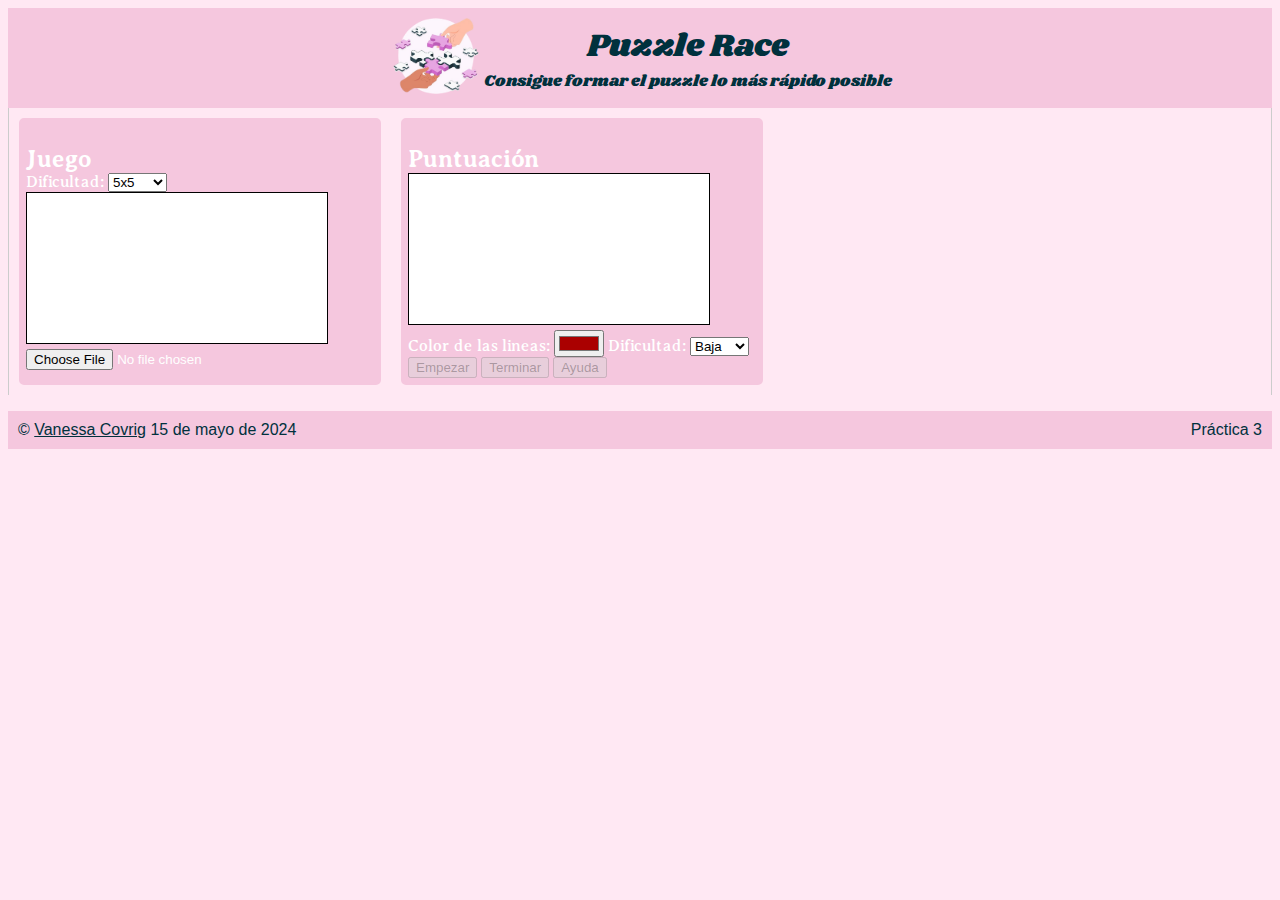
==== index.html @ 5728b84d "Primeros archivos" ====
<!DOCTYPE html>
<html lang="en">
<head>
    <title> Puzzle Race </title>
	<meta charset="UTF-8">
    <meta name="viewport" content="width=device-width, initial-scale=1.0">
    <link rel="stylesheet" href="css/fontello.css">
    <link rel="preconnect" href="https://fonts.googleapis.com">
    <link rel="preconnect" href="https://fonts.gstatic.com" crossorigin>
    <link href="https://fonts.googleapis.com/css2?family=Shrikhand&display=swap" rel="stylesheet">
    <link href="https://fonts.googleapis.com/css2?family=Arbutus+Slab&family=Averia+Serif+Libre:ital,wght@0,300;0,400;0,700;1,300;1,400;1,700&family=Shrikhand&display=swap" rel="stylesheet">
	<link rel="stylesheet" type="text/css" href="styles/navbar.css">
    <link rel="stylesheet" type="text/css" href="styles/body.css">
	<script src="scripts.js"></script>
	
</head>
<body class="cuerpo">
	<header class="navbar">
		<a href="index.html"><img src="img/logo3.png" alt="Logo"></a>
		<div>
			<h1> Puzzle Race </h1>
			<p>Consigue formar el puzzle lo más rápido posible</p>
		</div>
	</header>

	<div id="div-score" style="display:none">
		<section>
			<h2>Marcador</h2>
			<ul>
				<li>Piezas desordenadas: <span id="score-pieces"></span></li>
				<li>Movimientos realizados: <span id="score-movs"></span></li>
				<li>Tiempo: <span id="score-time"></span></li>
			</ul>
		</section>
	</div>

	<div>
		<section class="secciones">
			<h2> Juego </h2>
            <label for="difficulty">Dificultad: </label>
					<select id="difficulty" onchange="changeDifficulty(this.value);">
						<option value="2">5x5</option>
						<option value="3">7x7</option>
						<option value="4">10x10</option>
					</select>
			<canvas id="cv01"></canvas>
			<footer>
				<input id="input-file" type="file" accept="image/*" onchange="loadImage();">
			</footer>
		</section>

		<section class="secciones">
			<h2>Puntuación</h2>
			<canvas id="cv02"></canvas>
			<footer>
				<div>
					<label for="stk-color">Color de las lineas: </label>
					<input type="color" id="stk-color" value="#aa0000" onchange="changeStrokeColor(this.value);">
					<label for="difficulty">Dificultad: </label>
					<select id="difficulty" onchange="changeDifficulty(this.value);">
						<option value="2">Baja</option>
						<option value="3">Media</option>
						<option value="4">Alta</option>
					</select>
				</div>
				<div>
					<button id="begin-button" onclick="beginGame();" disabled>Empezar</button>
					<button id="end-button" onclick="endGame();" disabled>Terminar</button>
					<button id="help-button" onclick="helpButton();" disabled>Ayuda</button>
				</div>
			</footer>
		</section>
	</div>

	<footer class = "Pie">
        <p>© <a href="acerca.html">Vanessa Covrig</a> <time datetime="2024-03-10"> 15 de mayo de 2024</time></p>
        <p> Práctica 3 </p>
      </footer>
	<script>loadCanvas();</script>
</body>
</html>
---- css/fontello.css ----
@font-face {
  font-family: 'fontello';
  src: url('../font/fontello.eot?13090545');
  src: url('../font/fontello.eot?13090545#iefix') format('embedded-opentype'),
       url('../font/fontello.woff2?13090545') format('woff2'),
       url('../font/fontello.woff?13090545') format('woff'),
       url('../font/fontello.ttf?13090545') format('truetype'),
       url('../font/fontello.svg?13090545#fontello') format('svg');
  font-weight: normal;
  font-style: normal;
}
/* Chrome hack: SVG is rendered more smooth in Windozze. 100% magic, uncomment if you need it. */
/* Note, that will break hinting! In other OS-es font will be not as sharp as it could be */
/*
@media screen and (-webkit-min-device-pixel-ratio:0) {
  @font-face {
    font-family: 'fontello';
    src: url('../font/fontello.svg?13090545#fontello') format('svg');
  }
}
*/
[class^="icon-"]:before, [class*=" icon-"]:before {
  font-family: "fontello";
  font-style: normal;
  font-weight: normal;
  speak: never;

  display: inline-block;
  text-decoration: inherit;
  width: 1em;
  margin-right: .2em;
  text-align: center;
  /* opacity: .8; */

  /* For safety - reset parent styles, that can break glyph codes*/
  font-variant: normal;
  text-transform: none;

  /* fix buttons height, for twitter bootstrap */
  line-height: 1em;

  /* Animation center compensation - margins should be symmetric */
  /* remove if not needed */
  margin-left: .2em;

  /* you can be more comfortable with increased icons size */
  /* font-size: 120%; */

  /* Font smoothing. That was taken from TWBS */
  -webkit-font-smoothing: antialiased;
  -moz-osx-font-smoothing: grayscale;

  /* Uncomment for 3D effect */
  /* text-shadow: 1px 1px 1px rgba(127, 127, 127, 0.3); */
}

.icon-home:before { content: '\e800'; } /* '' */
.icon-search:before { content: '\e801'; } /* '' */
.icon-doc-new:before { content: '\e802'; } /* '' */
.icon-clock:before { content: '\e804'; } /* '' */
.icon-star:before { content: '\e805'; } /* '' */
.icon-star-empty:before { content: '\e806'; } /* '' */
.icon-star-half:before { content: '\e807'; } /* '' */
.icon-users:before { content: '\e808'; } /* '' */
.icon-login:before { content: '\f02c'; } /* '' */
.icon-logout:before { content: '\f02d'; } /* '' */
.icon-menu-1:before { content: '\f0c9'; } /* '' */
.icon-star-half-alt:before { content: '\f123'; } /* '' */
.icon-user-plus:before { content: '\f234'; } /* '' */
---- styles/navbar.css ----
*{
	box-sizing: border-box;
    scroll-behavior: smooth;
}

.navbar{
    background-color:#f5c7de;
    display: flex;
    align-items: center;
    justify-content: center;
    text-align: center;

    > div {
        > h1 {
            padding: 0px; 
            color: #00313D;
            font-family: "Shrikhand", serif;
            font-weight: 200;
            text-align: center;
            margin: 0;
        }

        > p {
            font-family: "Shrikhand", serif;
            color: #00313d;
        }
    }
       
}

.cuerpo {
    background-color: #FFE8F3;
}

.Pie {
    background-color: #f5c7de;
    padding: 10px;
    display: flex;
    justify-content: space-between;
    > p {
        font-family: Arial;
        color: #00313d;
        margin: 0;
  
      > a {
        text-decoration:underline;
        color: #00313d;
      }
    }
  }

  .secciones {
    margin: 10px;
    color: white;
    background-color: #f5c7de;
    border: 2px solid #f5c7de; 
    border-radius: 5px;
    padding: 5px; 
    font-family: "Averia Serif Libre", serif;
  }
---- styles/body.css ----
*{
	box-sizing: border-box;
    scroll-behavior: smooth;
}

#modal{
	position: fixed; 
	width: 100%;
	height: 100%;
	margin: 0 auto;

  	margin-top: -8px;
	margin-left: -8px;
	background-color: rgba(50,50,50,0.3);
}

#modal2{
	overflow: hidden;
	width: 300px;
	height: 124px;
    background-color: slategray;
	margin: 128px auto;
	border: 1px solid black;
}

#modal2 > p{
	margin: 16px auto;
}

#div-score h2{
	text-align: center;
}

div > section > ul{
	list-style: none;
}

canvas{
	border:1px solid black;
	background-color: white;
}

img{
	max-width: 100%;
	max-height: 100%;
}

a{
	text-decoration: none;
}

a:hover{
	text-decoration: underline;
}

button{
	cursor: pointer;
}

body > header{
	color: #fff;
	overflow: hidden;

	display: flex;
	flex-direction: row;
	text-align: center;
}

body > header img{
	align-self: flex-start;
	width: 96px;
	height: 96px;
}


body > header > div > h1,
body > header > div > p{
	margin: 0;
	font-family: Georgia, serif;
}

body > footer{
	text-align: center;
	overflow: hidden;
	padding: .5em;
	margin-top: 1em;
}

body > footer > p{
	margin: 0;
}

body > div{
	display: flex;
	flex-wrap: wrap;

	border: 1px solid #ccc;
	border-top: 0px;
	border-bottom: 0px;
}

body > div > section > footer{
	width: 100%;
}

body section{
	margin: 0 auto;
	width: 362px;
}

body section > h2{
	margin-bottom: 0;
}

body > section > fieldset > ul{
	list-style: none;
	padding: 0;
}

body > section > fieldset > ul > li > span{
	font-weight: bold;
}

body > section > fieldset > ul > li > strong{
	font-weight: normal;
}

@media all and (min-width: 640px){
	body > section > fieldset{
		width: 440px;
		margin: 0 auto;
	}
}

@media all and (min-width: 1080px){
	#modal{
		width: 1080px;
	}
}
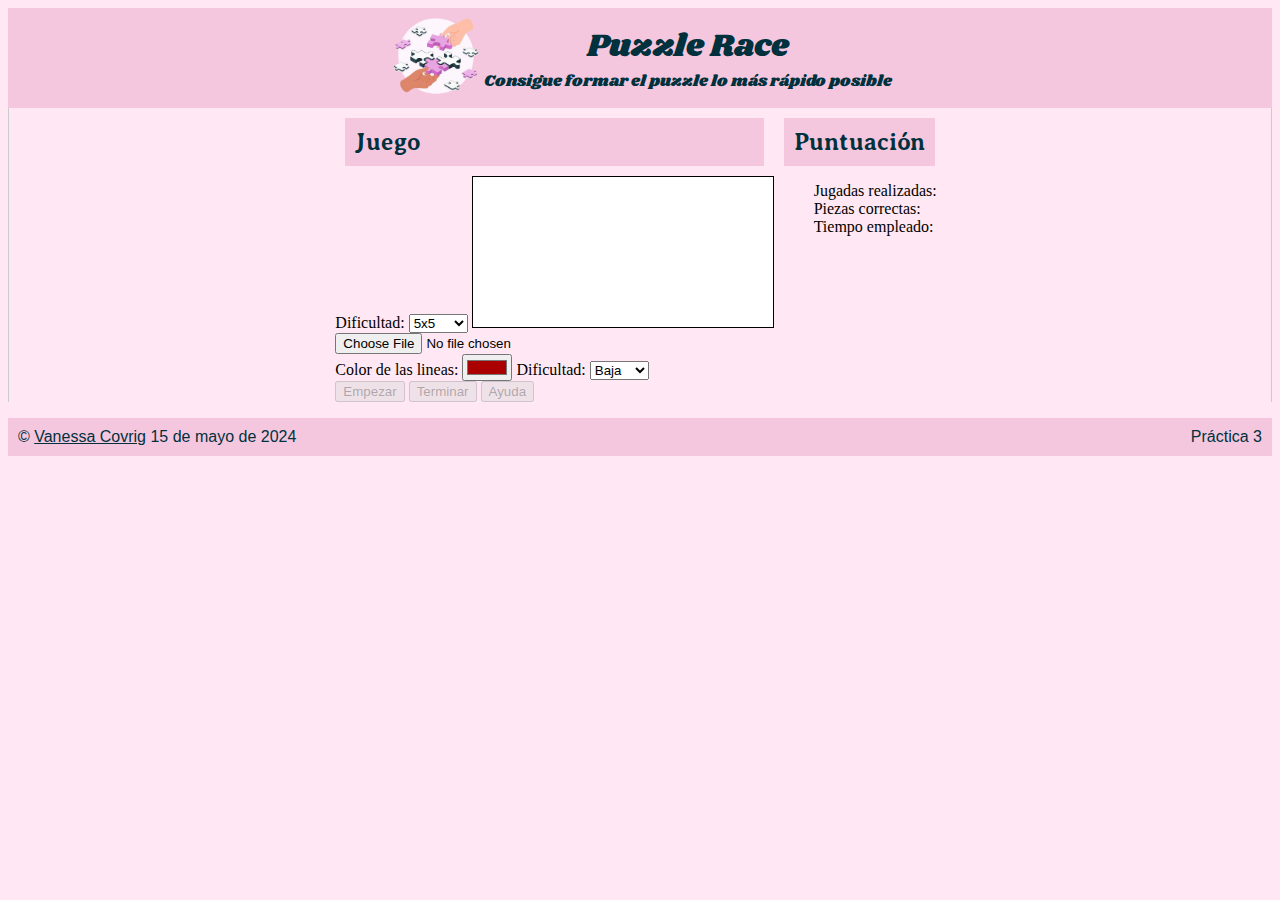
==== commit f3047255: "Terminando el html" ====
--- a/index.html
+++ b/index.html
@@ -1,81 +1,102 @@
-<!DOCTYPE html>
-<html lang="en">
-<head>
-    <title> Puzzle Race </title>
-	<meta charset="UTF-8">
-    <meta name="viewport" content="width=device-width, initial-scale=1.0">
-    <link rel="stylesheet" href="css/fontello.css">
-    <link rel="preconnect" href="https://fonts.googleapis.com">
-    <link rel="preconnect" href="https://fonts.gstatic.com" crossorigin>
-    <link href="https://fonts.googleapis.com/css2?family=Shrikhand&display=swap" rel="stylesheet">
-    <link href="https://fonts.googleapis.com/css2?family=Arbutus+Slab&family=Averia+Serif+Libre:ital,wght@0,300;0,400;0,700;1,300;1,400;1,700&family=Shrikhand&display=swap" rel="stylesheet">
-	<link rel="stylesheet" type="text/css" href="styles/navbar.css">
-    <link rel="stylesheet" type="text/css" href="styles/body.css">
-	<script src="scripts.js"></script>
-	
-</head>
-<body class="cuerpo">
-	<header class="navbar">
-		<a href="index.html"><img src="img/logo3.png" alt="Logo"></a>
-		<div>
-			<h1> Puzzle Race </h1>
-			<p>Consigue formar el puzzle lo más rápido posible</p>
-		</div>
-	</header>
-
-	<div id="div-score" style="display:none">
-		<section>
-			<h2>Marcador</h2>
-			<ul>
-				<li>Piezas desordenadas: <span id="score-pieces"></span></li>
-				<li>Movimientos realizados: <span id="score-movs"></span></li>
-				<li>Tiempo: <span id="score-time"></span></li>
-			</ul>
-		</section>
-	</div>
-
-	<div>
-		<section class="secciones">
-			<h2> Juego </h2>
-            <label for="difficulty">Dificultad: </label>
-					<select id="difficulty" onchange="changeDifficulty(this.value);">
-						<option value="2">5x5</option>
-						<option value="3">7x7</option>
-						<option value="4">10x10</option>
-					</select>
-			<canvas id="cv01"></canvas>
-			<footer>
-				<input id="input-file" type="file" accept="image/*" onchange="loadImage();">
-			</footer>
-		</section>
-
-		<section class="secciones">
-			<h2>Puntuación</h2>
-			<canvas id="cv02"></canvas>
-			<footer>
-				<div>
-					<label for="stk-color">Color de las lineas: </label>
-					<input type="color" id="stk-color" value="#aa0000" onchange="changeStrokeColor(this.value);">
-					<label for="difficulty">Dificultad: </label>
-					<select id="difficulty" onchange="changeDifficulty(this.value);">
-						<option value="2">Baja</option>
-						<option value="3">Media</option>
-						<option value="4">Alta</option>
-					</select>
-				</div>
-				<div>
-					<button id="begin-button" onclick="beginGame();" disabled>Empezar</button>
-					<button id="end-button" onclick="endGame();" disabled>Terminar</button>
-					<button id="help-button" onclick="helpButton();" disabled>Ayuda</button>
-				</div>
-			</footer>
-		</section>
-	</div>
-
-	<footer class = "Pie">
-        <p>© <a href="acerca.html">Vanessa Covrig</a> <time datetime="2024-03-10"> 15 de mayo de 2024</time></p>
-        <p> Práctica 3 </p>
-      </footer>
-	<script>loadCanvas();</script>
-</body>
+<!DOCTYPE html>
+<html lang="en">
+<head>
+    <title> Puzzle Race </title>
+	<meta charset="UTF-8">
+    <meta name="viewport" content="width=device-width, initial-scale=1.0">
+    <link rel="stylesheet" href="css/fontello.css">
+    <link rel="preconnect" href="https://fonts.googleapis.com">
+    <link rel="preconnect" href="https://fonts.gstatic.com" crossorigin>
+    <link href="https://fonts.googleapis.com/css2?family=Shrikhand&display=swap" rel="stylesheet">
+    <link href="https://fonts.googleapis.com/css2?family=Arbutus+Slab&family=Averia+Serif+Libre:ital,wght@0,300;0,400;0,700;1,300;1,400;1,700&family=Shrikhand&display=swap" rel="stylesheet">
+	<link rel="stylesheet" type="text/css" href="styles/navbar.css">
+    <link rel="stylesheet" type="text/css" href="styles/body.css">
+	<script src="scripts.js"></script>
+	
+</head>
+<body class="cuerpo">
+	<header class="navbar">
+		<a href="index.html"><img src="img/logo3.png" alt="Logo"></a>
+		<div>
+			<h1> Puzzle Race </h1>
+			<p>Consigue formar el puzzle lo más rápido posible</p>
+		</div>
+	</header>
+
+	<!--<div>
+		<section>
+			<h2>Marcador</h2>
+			<ul>
+				<li>Jugadas realizadas: <span id="score-pieces"></span></li>
+				<li>Piezas correctas: <span id="score-movs"></span></li>
+				<li>Tiempo empleado: <span id="score-time"></span></li>
+			</ul>
+		</section>
+	</div>-->
+
+	<div>
+		<section>
+			<h2 class="secciones"> Juego </h2>
+            <label for="difficulty">Dificultad: </label>
+					<select id="difficulty" onchange="changeDifficulty(this.value);">
+						<option value="2">5x5</option>
+						<option value="3">7x7</option>
+						<option value="4">10x10</option>
+					</select>
+			<canvas id="cv01"></canvas>
+			<footer>
+				<input id="input-file" type="file" accept="image/*" onchange="loadImage();">
+				<div>
+					<label for="stk-color">Color de las lineas: </label>
+					<input type="color" id="stk-color" value="#aa0000" onchange="changeStrokeColor(this.value);">
+					<label for="difficulty">Dificultad: </label>
+					<select id="difficulty" onchange="changeDifficulty(this.value);">
+						<option value="2">Baja</option>
+						<option value="3">Media</option>
+						<option value="4">Alta</option>
+					</select>
+				</div>
+				<div>
+					<button id="begin-button" onclick="beginGame();" disabled>Empezar</button>
+					<button id="end-button" onclick="endGame();" disabled>Terminar</button>
+					<button id="help-button" onclick="helpButton();" disabled>Ayuda</button>
+				</div>
+			</footer>
+		</section>
+
+
+		<section class="puntuación">
+			<h2 class="secciones">Puntuación</h2>	
+			<ul>
+				<li>Jugadas realizadas: <span id="score-pieces"></span></li>
+				<li>Piezas correctas: <span id="score-movs"></span></li>
+				<li>Tiempo empleado: <span id="score-time"></span></li>
+			</ul>
+			<!--<<canvas id="cv02"></canvas>
+			<footer>
+				<div>
+					<label for="stk-color">Color de las lineas: </label>
+					<input type="color" id="stk-color" value="#aa0000" onchange="changeStrokeColor(this.value);">
+					<label for="difficulty">Dificultad: </label>
+					<select id="difficulty" onchange="changeDifficulty(this.value);">
+						<option value="2">Baja</option>
+						<option value="3">Media</option>
+						<option value="4">Alta</option>
+					</select>
+				</div>
+				<div>
+					<button id="begin-button" onclick="beginGame();" disabled>Empezar</button>
+					<button id="end-button" onclick="endGame();" disabled>Terminar</button>
+					<button id="help-button" onclick="helpButton();" disabled>Ayuda</button>
+				</div>
+			</footer>-->
+		</section>
+	</div>
+
+	<footer class = "Pie">
+        <p>© <a href="acerca.html">Vanessa Covrig</a> <time datetime="2024-03-10"> 15 de mayo de 2024</time></p>
+        <p> Práctica 3 </p>
+      </footer>
+	<script>loadCanvas();</script>
+</body>
 </html>--- a/styles/navbar.css
+++ b/styles/navbar.css
@@ -1,62 +1,105 @@
-*{
-	box-sizing: border-box;
-    scroll-behavior: smooth;
-}
-
-.navbar{
-    background-color:#f5c7de;
-    display: flex;
-    align-items: center;
-    justify-content: center;
-    text-align: center;
-
-    > div {
-        > h1 {
-            padding: 0px; 
-            color: #00313D;
-            font-family: "Shrikhand", serif;
-            font-weight: 200;
-            text-align: center;
-            margin: 0;
-        }
-
-        > p {
-            font-family: "Shrikhand", serif;
-            color: #00313d;
-        }
-    }
-       
-}
-
-.cuerpo {
-    background-color: #FFE8F3;
-}
-
-.Pie {
-    background-color: #f5c7de;
-    padding: 10px;
-    display: flex;
-    justify-content: space-between;
-    > p {
-        font-family: Arial;
-        color: #00313d;
-        margin: 0;
-  
-      > a {
-        text-decoration:underline;
-        color: #00313d;
-      }
-    }
-  }
-
-  .secciones {
-    margin: 10px;
-    color: white;
-    background-color: #f5c7de;
-    border: 2px solid #f5c7de; 
-    border-radius: 5px;
-    padding: 5px; 
-    font-family: "Averia Serif Libre", serif;
-  }
-
-
+*{
+	box-sizing: border-box;
+  scroll-behavior: smooth;
+}
+
+.navbar{
+    background-color:#f5c7de;
+    display: flex;
+    align-items: center;
+    justify-content: center;
+    text-align: center;
+
+    > div {
+        > h1 {
+            padding: 0px; 
+            color: #00313D;
+            font-family: "Shrikhand", serif;
+            font-weight: 200;
+            text-align: center;
+            margin: 0;
+        }
+
+        > p {
+            font-family: "Shrikhand", serif;
+            color: #00313d;
+        }
+    }
+       
+}
+
+.cuerpo {
+    background-color: #FFE8F3;
+    > div{
+      display: flex;
+      justify-content: center;
+    }
+} 
+
+/*ACERCA*/
+.acerca{
+  display: flex;
+}
+.Información{
+  font-family: "Averia Serif Libre", serif;
+  color: #00313d;
+  text-align: left;
+  padding: 0px 10px;
+  width: 40%;
+  
+  > p {
+    background-color: #f5c7de; 
+    padding: 13px;
+    margin: 5px 0px;
+  }
+
+}  
+.Documentación{
+  text-align: left;
+  margin: 10px;
+  font-family: "Averia Serif Libre", serif;
+  color: #00313d;
+}
+.Datos{
+  font-family: "Averia Serif Libre", serif;
+  color: #00313d;
+  display: grid;
+  width: 60%;
+  text-align: left;
+}
+
+/*SECCIONES*/
+/*.puntuación{
+  > ul {
+
+  }
+}*/
+
+/*TITULO SECCIONES*/
+.secciones {
+    margin: 10px;
+    color: #00313d;
+    background-color: #f5c7de;
+    padding: 10px; 
+    font-family: "Averia Serif Libre", serif;
+}
+
+/*FOOTER*/
+.Pie {
+  background-color: #f5c7de;
+  padding: 10px;
+  display: flex;
+  justify-content: space-between;
+  > p {
+      font-family: Arial;
+      color: #00313d;
+      margin: 0;
+
+    > a {
+      text-decoration:underline;
+      color: #00313d;
+    }
+  }
+}
+
+
--- a/styles/body.css
+++ b/styles/body.css
@@ -1,139 +1,139 @@
-*{
-	box-sizing: border-box;
-    scroll-behavior: smooth;
-}
-
-#modal{
-	position: fixed; 
-	width: 100%;
-	height: 100%;
-	margin: 0 auto;
-
-  	margin-top: -8px;
-	margin-left: -8px;
-	background-color: rgba(50,50,50,0.3);
-}
-
-#modal2{
-	overflow: hidden;
-	width: 300px;
-	height: 124px;
-    background-color: slategray;
-	margin: 128px auto;
-	border: 1px solid black;
-}
-
-#modal2 > p{
-	margin: 16px auto;
-}
-
-#div-score h2{
-	text-align: center;
-}
-
-div > section > ul{
-	list-style: none;
-}
-
-canvas{
-	border:1px solid black;
-	background-color: white;
-}
-
-img{
-	max-width: 100%;
-	max-height: 100%;
-}
-
-a{
-	text-decoration: none;
-}
-
-a:hover{
-	text-decoration: underline;
-}
-
-button{
-	cursor: pointer;
-}
-
-body > header{
-	color: #fff;
-	overflow: hidden;
-
-	display: flex;
-	flex-direction: row;
-	text-align: center;
-}
-
-body > header img{
-	align-self: flex-start;
-	width: 96px;
-	height: 96px;
-}
-
-
-body > header > div > h1,
-body > header > div > p{
-	margin: 0;
-	font-family: Georgia, serif;
-}
-
-body > footer{
-	text-align: center;
-	overflow: hidden;
-	padding: .5em;
-	margin-top: 1em;
-}
-
-body > footer > p{
-	margin: 0;
-}
-
-body > div{
-	display: flex;
-	flex-wrap: wrap;
-
-	border: 1px solid #ccc;
-	border-top: 0px;
-	border-bottom: 0px;
-}
-
-body > div > section > footer{
-	width: 100%;
-}
-
-body section{
-	margin: 0 auto;
-	width: 362px;
-}
-
-body section > h2{
-	margin-bottom: 0;
-}
-
-body > section > fieldset > ul{
-	list-style: none;
-	padding: 0;
-}
-
-body > section > fieldset > ul > li > span{
-	font-weight: bold;
-}
-
-body > section > fieldset > ul > li > strong{
-	font-weight: normal;
-}
-
-@media all and (min-width: 640px){
-	body > section > fieldset{
-		width: 440px;
-		margin: 0 auto;
-	}
-}
-
-@media all and (min-width: 1080px){
-	#modal{
-		width: 1080px;
-	}
+*{
+	box-sizing: border-box;
+    scroll-behavior: smooth;
+}
+
+#modal{
+	position: fixed; 
+	width: 100%;
+	height: 100%;
+	margin: 0 auto;
+
+  	margin-top: -8px;
+	margin-left: -8px;
+	background-color: rgba(50,50,50,0.3);
+}
+
+#modal2{
+	overflow: hidden;
+	width: 300px;
+	height: 124px;
+    background-color: slategray;
+	margin: 128px auto;
+	border: 1px solid black;
+}
+
+#modal2 > p{
+	margin: 16px auto;
+}
+
+#div-score h2{
+	text-align: center;
+}
+
+div > section > ul{
+	list-style: none;
+}
+
+canvas{
+	border:1px solid black;
+	background-color: white;
+}
+
+img{
+	max-width: 100%;
+	max-height: 100%;
+}
+
+a{
+	text-decoration: none;
+}
+
+a:hover{
+	text-decoration: underline;
+}
+
+button{
+	cursor: pointer;
+}
+
+body > header{
+	color: #fff;
+	overflow: hidden;
+
+	display: flex;
+	flex-direction: row;
+	text-align: center;
+}
+
+body > header img{
+	align-self: flex-start;
+	width: 96px;
+	height: 96px;
+}
+
+
+body > header > div > h1,
+body > header > div > p{
+	margin: 0;
+	font-family: Georgia, serif;
+}
+
+body > footer{
+	text-align: center;
+	overflow: hidden;
+	padding: .5em;
+	margin-top: 1em;
+}
+
+body > footer > p{
+	margin: 0;
+}
+
+body > div{
+	display: flex;
+	flex-wrap: wrap;
+
+	border: 1px solid #ccc;
+	border-top: 0px;
+	border-bottom: 0px;
+}
+
+body > div > section > footer{
+	width: 100%;
+}
+
+/*body section{
+	margin: 0 auto;
+	width: 362px;
+}
+
+body section > h2{
+	margin-bottom: 0;
+}
+
+body > section > fieldset > ul{
+	list-style: none;
+	padding: 0;
+}
+
+body > section > fieldset > ul > li > span{
+	font-weight: bold;
+}
+
+body > section > fieldset > ul > li > strong{
+	font-weight: normal;
+}
+
+@media all and (min-width: 640px){
+	body > section > fieldset{
+		width: 440px;
+		margin: 0 auto;
+	}
+}
+
+@media all and (min-width: 1080px){
+	#modal{
+		width: 1080px;
+	}
 }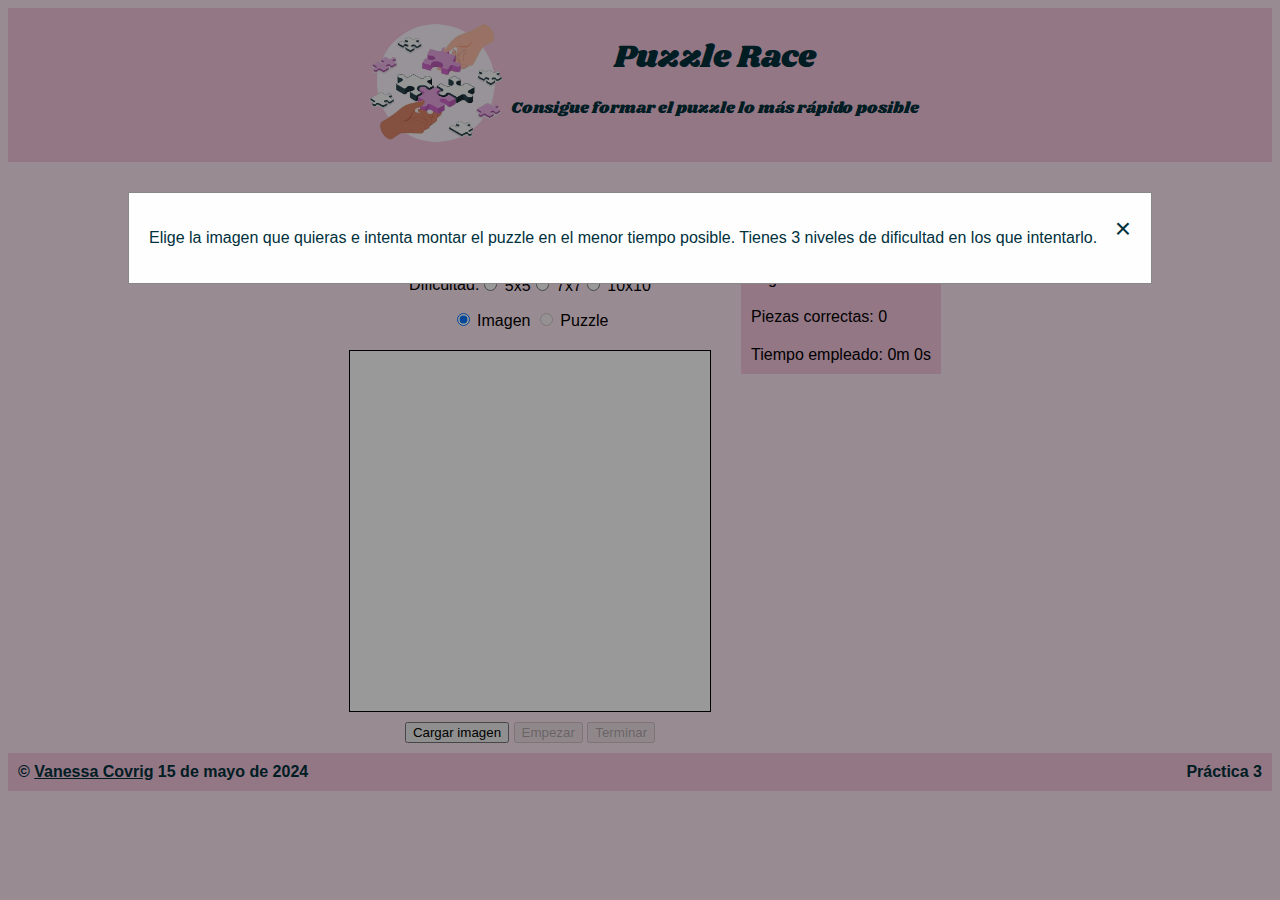
==== commit cfb1bd08: "Cositas" ====
--- a/index.html
+++ b/index.html
@@ -10,8 +10,7 @@
     <link href="https://fonts.googleapis.com/css2?family=Shrikhand&display=swap" rel="stylesheet">
     <link href="https://fonts.googleapis.com/css2?family=Arbutus+Slab&family=Averia+Serif+Libre:ital,wght@0,300;0,400;0,700;1,300;1,400;1,700&family=Shrikhand&display=swap" rel="stylesheet">
 	<link rel="stylesheet" type="text/css" href="styles/navbar.css">
-    <link rel="stylesheet" type="text/css" href="styles/body.css">
-	<script src="scripts.js"></script>
+	<script src="js/script1.js"></script>
 	
 </head>
 <body class="cuerpo">
@@ -22,81 +21,60 @@
 			<p>Consigue formar el puzzle lo más rápido posible</p>
 		</div>
 	</header>
-
-	<!--<div>
-		<section>
-			<h2>Marcador</h2>
-			<ul>
-				<li>Jugadas realizadas: <span id="score-pieces"></span></li>
-				<li>Piezas correctas: <span id="score-movs"></span></li>
-				<li>Tiempo empleado: <span id="score-time"></span></li>
-			</ul>
-		</section>
-	</div>-->
-
 	<div>
 		<section>
 			<h2 class="secciones"> Juego </h2>
-            <label for="difficulty">Dificultad: </label>
-					<select id="difficulty" onchange="changeDifficulty(this.value);">
-						<option value="2">5x5</option>
-						<option value="3">7x7</option>
-						<option value="4">10x10</option>
-					</select>
-			<canvas id="cv01"></canvas>
-			<footer>
-				<input id="input-file" type="file" accept="image/*" onchange="loadImage();">
-				<div>
-					<label for="stk-color">Color de las lineas: </label>
-					<input type="color" id="stk-color" value="#aa0000" onchange="changeStrokeColor(this.value);">
-					<label for="difficulty">Dificultad: </label>
-					<select id="difficulty" onchange="changeDifficulty(this.value);">
-						<option value="2">Baja</option>
-						<option value="3">Media</option>
-						<option value="4">Alta</option>
-					</select>
-				</div>
-				<div>
-					<button id="begin-button" onclick="beginGame();" disabled>Empezar</button>
-					<button id="end-button" onclick="endGame();" disabled>Terminar</button>
-					<button id="help-button" onclick="helpButton();" disabled>Ayuda</button>
-				</div>
-			</footer>
+			<div class="juego">
+				<div class="dificultad">
+					<p>Dificultad: </p>
+					<label><input  id="difi1" type="radio" name="difi" onclick="divisiones(5)"> 5x5 </label>
+					<label><input  id="difi2" type="radio" name="difi" onclick="divisiones(7)"> 7x7 </label>
+					<label><input  id="difi3" type="radio" name="difi" onclick="divisiones(10)"> 10x10 </label>
+				</div>	
+				
+				<div class="tipo">
+					<label><input type="radio" id="type-image" name="tipo" onclick="verPuzzle('imagen')" checked> Imagen </label>
+        			<label><input type="radio" id="type-puzzle" name="tipo" onclick="verPuzzle('puzzle')" disabled> Puzzle </label>
+				</div>	
+					
+				<canvas id="cv1"></canvas>
+				<canvas id="cv2" ></canvas>
+				<footer>
+					<div>
+						<button id="cargar" onclick="cargarImagen();">Cargar imagen</button>
+						<button id="comenzar" onclick="comenzarJuego();" disabled>Empezar</button>
+						<button id="terminar" onclick="endGame();" disabled>Terminar</button>
+					</div>
+				</footer>
+
+			</div>
+            
 		</section>
 
 
 		<section class="puntuación">
 			<h2 class="secciones">Puntuación</h2>	
 			<ul>
-				<li>Jugadas realizadas: <span id="score-pieces"></span></li>
-				<li>Piezas correctas: <span id="score-movs"></span></li>
-				<li>Tiempo empleado: <span id="score-time"></span></li>
+				<li> Jugadas realizadas: <span id="score-pieces"> 0 </span></li>
+				<li> Piezas correctas: <span id="score-movs"> 0 </span></li>
+				<li> Tiempo empleado: <span id="tiempo"> 0m 0s</span></li>
 			</ul>
-			<!--<<canvas id="cv02"></canvas>
-			<footer>
-				<div>
-					<label for="stk-color">Color de las lineas: </label>
-					<input type="color" id="stk-color" value="#aa0000" onchange="changeStrokeColor(this.value);">
-					<label for="difficulty">Dificultad: </label>
-					<select id="difficulty" onchange="changeDifficulty(this.value);">
-						<option value="2">Baja</option>
-						<option value="3">Media</option>
-						<option value="4">Alta</option>
-					</select>
-				</div>
-				<div>
-					<button id="begin-button" onclick="beginGame();" disabled>Empezar</button>
-					<button id="end-button" onclick="endGame();" disabled>Terminar</button>
-					<button id="help-button" onclick="helpButton();" disabled>Ayuda</button>
-				</div>
-			</footer>-->
 		</section>
+	</div>
+	<div id="errorModal" class="modal" style="display:none;">
+		<div class="modal-content">
+		  <span class="close">&times;</span>
+		  <p id="errorMessage"></p>
+		</div>
 	</div>
 
 	<footer class = "Pie">
         <p>© <a href="acerca.html">Vanessa Covrig</a> <time datetime="2024-03-10"> 15 de mayo de 2024</time></p>
         <p> Práctica 3 </p>
       </footer>
-	<script>loadCanvas();</script>
+	<script>
+	prepararCanvas();
+	loadPage();
+	</script>
 </body>
 </html>--- a/styles/navbar.css
+++ b/styles/navbar.css
@@ -1,6 +1,23 @@
 *{
 	box-sizing: border-box;
   scroll-behavior: smooth;
+}
+
+/*CANVAS*/
+canvas{
+  border:1px solid #000;
+  margin: 10px;
+  background-color: white;
+  /*width:360px;
+  height:360px;*/
+}
+
+#cv2{
+  display:none;
+}
+
+img {
+  width:150px;
 }
 
 .navbar{
@@ -29,6 +46,7 @@
 }
 
 .cuerpo {
+    font-family: Verdana, sans-serif;
     background-color: #FFE8F3;
     > div{
       display: flex;
@@ -68,20 +86,90 @@
   text-align: left;
 }
 
+/*MODAL*/
+.modal {
+  position: fixed;
+  z-index: 1;
+  left: 0;
+  top: 0;
+  width: 100%;
+  height: 100%;
+  overflow: auto;
+  background-color: rgb(0,0,0);
+  background-color: rgba(0,0,0,0.4);
+}
+
+.modal-content {
+  font-family: Verdana, sans-serif;
+  color:#00313d;
+  background-color: #fefefe;
+  margin: 15% auto;
+  padding: 20px;
+  border: 1px solid #888;
+  width: 80%;
+}
+
+.close {
+  color: #00313d;
+  float: right;
+  font-size: 28px;
+}
+
+.close:hover,
+.close:focus {
+  color: black;
+  text-decoration: none;
+  cursor: pointer;
+}
+
 /*SECCIONES*/
-/*.puntuación{
+.puntuación{
   > ul {
+    margin: 10px 10px 0px 0px;
+    padding: 0px;
+    > li {
+      margin: 0px;
+      padding: 10px;
+      background-color: #f5c7de;
+    }
+  }
+}
 
+.juego{
+  padding: 0px 0px 0px 10px;
+  display: grid;
+  text-align: center;
+  place-items: center;
+
+  .dificultad{
+    display: flex;
+    align-items: center;
   }
-}*/
+
+  .tipo{
+    margin: 0px 0px 10px 0px;
+  }
+
+  .canvas{
+    margin: 0px 0px 10px 0px;
+  }
+
+}
 
 /*TITULO SECCIONES*/
 .secciones {
-    margin: 10px;
     color: #00313d;
     background-color: #f5c7de;
     padding: 10px; 
     font-family: "Averia Serif Libre", serif;
+}
+
+div > section {
+  margin: 10px;
+}
+
+div > section > ul{
+	list-style: none;
 }
 
 /*FOOTER*/
@@ -92,6 +180,7 @@
   justify-content: space-between;
   > p {
       font-family: Arial;
+      font-weight: bold;
       color: #00313d;
       margin: 0;
 
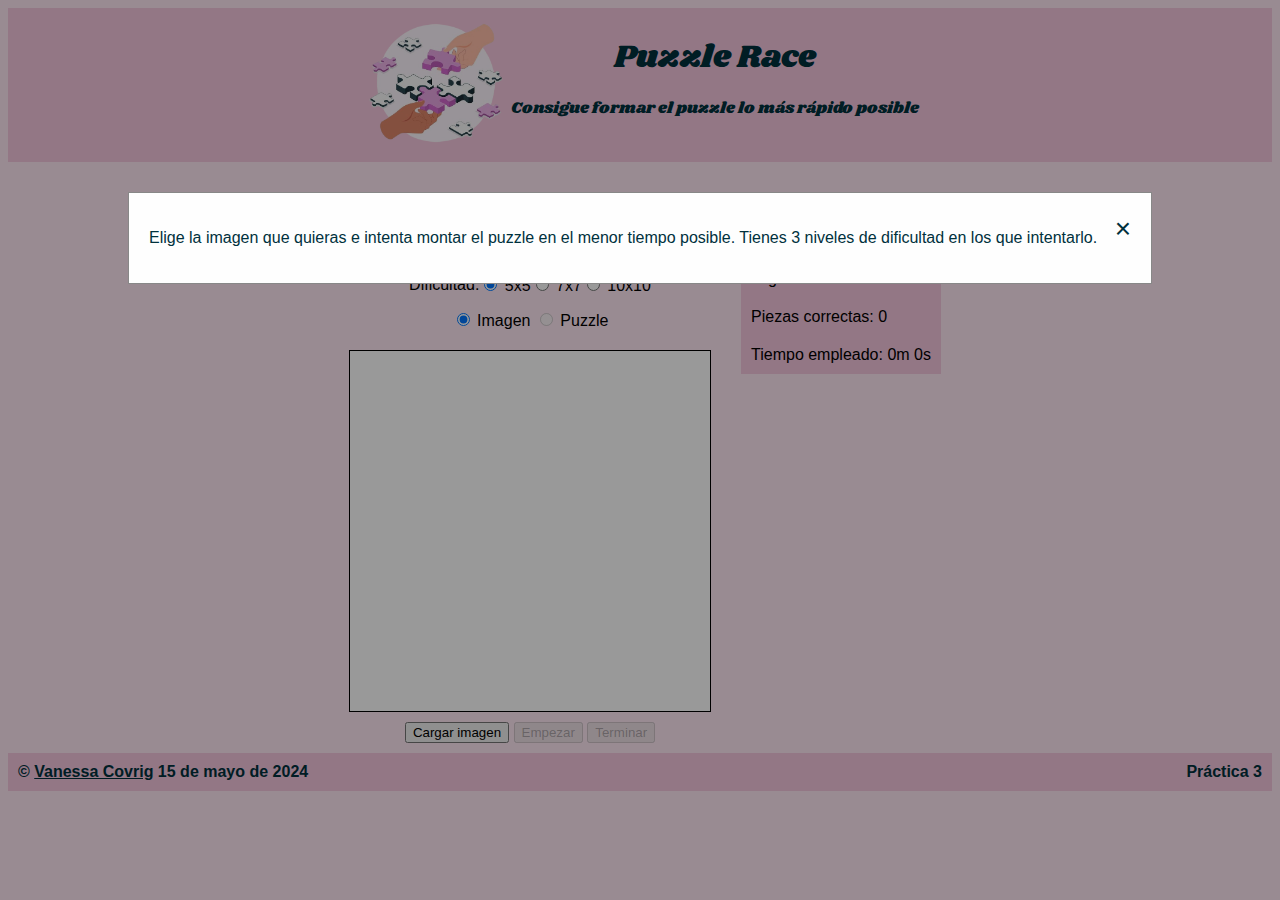
==== commit 0bef8f1e: "cositas" ====
--- a/index.html
+++ b/index.html
@@ -1,6 +1,6 @@
 <!DOCTYPE html>
 <html lang="en">
-<head>
+<head> 
     <title> Puzzle Race </title>
 	<meta charset="UTF-8">
     <meta name="viewport" content="width=device-width, initial-scale=1.0">
@@ -9,7 +9,7 @@
     <link rel="preconnect" href="https://fonts.gstatic.com" crossorigin>
     <link href="https://fonts.googleapis.com/css2?family=Shrikhand&display=swap" rel="stylesheet">
     <link href="https://fonts.googleapis.com/css2?family=Arbutus+Slab&family=Averia+Serif+Libre:ital,wght@0,300;0,400;0,700;1,300;1,400;1,700&family=Shrikhand&display=swap" rel="stylesheet">
-	<link rel="stylesheet" type="text/css" href="styles/navbar.css">
+	<link rel="stylesheet" type="text/css" href="styles/style.css">
 	<script src="js/script1.js"></script>
 	
 </head>
@@ -27,7 +27,7 @@
 			<div class="juego">
 				<div class="dificultad">
 					<p>Dificultad: </p>
-					<label><input  id="difi1" type="radio" name="difi" onclick="divisiones(5)"> 5x5 </label>
+					<label><input  id="difi1" type="radio" name="difi" onclick="divisiones(5)" checked> 5x5 </label>
 					<label><input  id="difi2" type="radio" name="difi" onclick="divisiones(7)"> 7x7 </label>
 					<label><input  id="difi3" type="radio" name="difi" onclick="divisiones(10)"> 10x10 </label>
 				</div>	
@@ -43,7 +43,7 @@
 					<div>
 						<button id="cargar" onclick="cargarImagen();">Cargar imagen</button>
 						<button id="comenzar" onclick="comenzarJuego();" disabled>Empezar</button>
-						<button id="terminar" onclick="endGame();" disabled>Terminar</button>
+						<button id="terminar" onclick="terminarJuego();" disabled>Terminar</button>
 					</div>
 				</footer>
 
@@ -55,7 +55,7 @@
 		<section class="puntuación">
 			<h2 class="secciones">Puntuación</h2>	
 			<ul>
-				<li> Jugadas realizadas: <span id="score-pieces"> 0 </span></li>
+				<li> Jugadas realizadas: <span id="jugadas"> 0 </span></li>
 				<li> Piezas correctas: <span id="score-movs"> 0 </span></li>
 				<li> Tiempo empleado: <span id="tiempo"> 0m 0s</span></li>
 			</ul>
@@ -73,8 +73,12 @@
         <p> Práctica 3 </p>
       </footer>
 	<script>
-	prepararCanvas();
-	loadPage();
+		datosPartida();
+		prepararCanvas();
+		prepararDnD();
+		cargarImagenAlClick();
+		
+		loadPage();
 	</script>
 </body>
 </html>--- a/styles/style.css
+++ b/styles/style.css
@@ -0,0 +1,205 @@
+*{
+	box-sizing: border-box;
+  scroll-behavior: smooth;
+}
+
+/*CANVAS*/
+canvas{
+  border:1px solid #000;
+  margin: 10px;
+  background-color: white;
+  /*width:360px;
+  height:360px;*/
+}
+
+#cv2{
+  display:none;
+}
+
+img {
+  width:150px;
+}
+
+.seleccionada {
+  border: 2px solid blue; /* Estilo para la pieza seleccionada */
+}
+
+
+.navbar{
+    background-color:#f5c7de;
+    display: flex;
+    align-items: center;
+    justify-content: center;
+    text-align: center;
+
+    > div {
+        > h1 {
+            padding: 0px; 
+            color: #00313D;
+            font-family: "Shrikhand", serif;
+            font-weight: 200;
+            text-align: center;
+            margin: 0;
+        }
+
+        > p {
+            font-family: "Shrikhand", serif;
+            color: #00313d;
+        }
+    }
+       
+}
+
+.cuerpo {
+    font-family: Verdana, sans-serif;
+    background-color: #FFE8F3;
+    > div{
+      display: flex;
+      justify-content: center;
+    }
+} 
+
+/*ACERCA*/
+.acerca{
+  display: flex;
+}
+.Información{
+  font-family: "Averia Serif Libre", serif;
+  color: #00313d;
+  text-align: left;
+  padding: 0px 10px;
+  width: 40%;
+  
+  > p {
+    background-color: #f5c7de; 
+    padding: 13px;
+    margin: 5px 0px;
+  }
+
+}  
+.Documentación{
+  text-align: left;
+  margin: 10px;
+  font-family: "Averia Serif Libre", serif;
+  color: #00313d;
+}
+.Datos{
+  font-family: "Averia Serif Libre", serif;
+  color: #00313d;
+  display: grid;
+  width: 60%;
+  text-align: left;
+}
+
+/*MODAL*/
+.modal {
+  position: fixed;
+  z-index: 1;
+  left: 0;
+  top: 0;
+  width: 100%;
+  height: 100%;
+  overflow: auto;
+  background-color: rgb(0,0,0);
+  background-color: rgba(0,0,0,0.4);
+}
+
+.modal-content {
+  font-family: Verdana, sans-serif;
+  color:#00313d;
+  background-color: #fefefe;
+  margin: 15% auto;
+  padding: 20px;
+  border: 1px solid #888;
+  width: 80%;
+}
+
+.close {
+  color: #00313d;
+  float: right;
+  font-size: 28px;
+}
+
+.close:hover,
+.close:focus {
+  color: black;
+  text-decoration: none;
+  cursor: pointer;
+}
+
+/*SECCIONES*/
+.puntuación{
+  > ul {
+    margin: 10px 10px 0px 0px;
+    padding: 0px;
+    > li {
+      margin: 0px;
+      padding: 10px;
+      background-color: #f5c7de;
+    }
+  }
+}
+
+.juego{
+  padding: 0px 0px 0px 10px;
+  display: grid;
+  text-align: center;
+  place-items: center;
+
+  .dificultad{
+    display: flex;
+    align-items: center;
+  }
+
+  .tipo{
+    margin: 0px 0px 10px 0px;
+  }
+
+  .canvas{
+    margin: 0px 0px 10px 0px;
+  }
+
+}
+
+/*TITULO SECCIONES*/
+.secciones {
+    color: #00313d;
+    background-color: #f5c7de;
+    padding: 10px; 
+    font-family: "Averia Serif Libre", serif;
+}
+
+div > section {
+  margin: 10px;
+}
+
+div > section > ul{
+	list-style: none;
+}
+
+/*FOOTER*/
+.Pie {
+  background-color: #f5c7de;
+  padding: 10px;
+  display: flex;
+  justify-content: space-between;
+  > p {
+      font-family: Arial;
+      font-weight: bold;
+      color: #00313d;
+      margin: 0;
+
+    > a {
+      text-decoration:underline;
+      color: #00313d;
+    }
+  }
+}
+
+/* Media query to change the order of sections */
+@media (max-width: 700px) {
+  .cuerpo > div {
+      display: flex;
+      flex-direction: column-reverse;
+  }
+}
